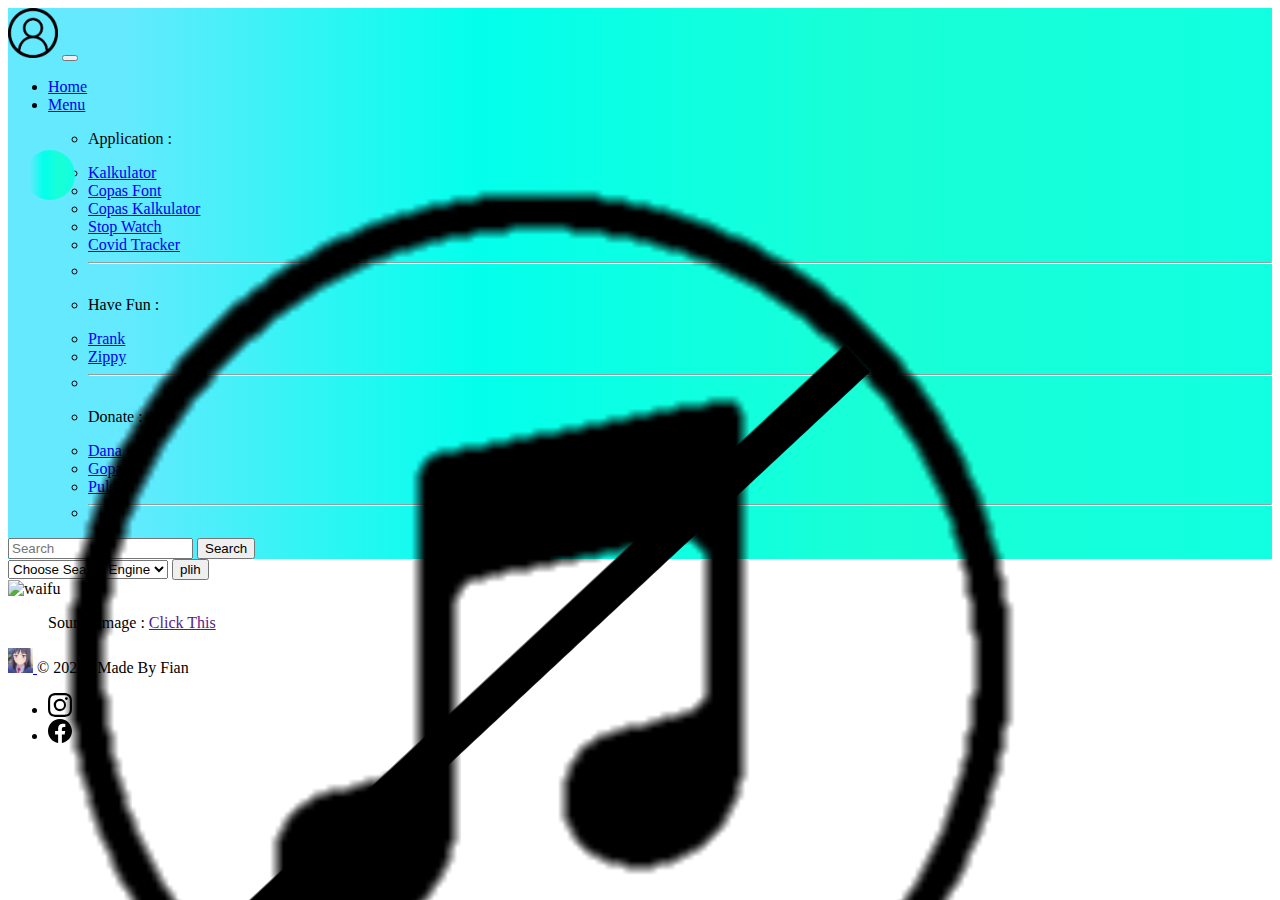
==== index.html @ 0297becc "Add files via upload" ====
<!DOCTYPE html>
<html>

<head>
    <meta name="theme-color" content="#0BF3C5"/>
    <meta charset="UTF-8">
    <meta name="viewport" content="width=device-width, initial-scale=1">
    <meta content="Gchan / google chan adalah sebuah website untuk melakukan request kepada web yang memiliki kemampuan untuk 'search engine', atau anda bisa menggunakan layanan aplikasi berbasis website yang tersedia disini" name="description" />
    <title>Gchan New v1.0</title>
            <!-- bootstrap -->
    <link href="https://cdn.jsdelivr.net/npm/bootstrap@5.1.0/dist/css/bootstrap.min.css" rel="stylesheet" integrity="sha384-KyZXEAg3QhqLMpG8r+8fhAXLRk2vvoC2f3B09zVXn8CA5QIVfZOJ3BCsw2P0p/We" crossorigin="anonymous">
    <!-- icon -->
    <link rel="shortcut icon" href="https://gchan1319.github.io/img/gw.jpg"/>
    <!-- css inner -->
    <style type="text/css" media="all">
      .spinner {
      border-left: 9px solid #05C1FF;
      border-top: 9px solid rgba(3,255,236,1);
      border-bottom: 9px solid rgba(25,255,214,1);
      border-right: 9px solid rgba(17,255,225,1);
      border-radius: 50%;
      width: 30px;
      height: 30px;
      top: 48%;
      left: 46%;
      right: 0;
      bottom: 0;
      position: absolute;
      animation: spin 1s linear infinite;
      }
      @keyframes spin {
      0% { transform: rotate(0deg); }
      100% { transform: rotate(360deg); }
      }
      #login_s {
        transition: 1s;
        z-index: 9999;
        max-height: 0;
        overflow: hidden;
      }
      #login_s, .nav,.musicmuted {
        background: rgb(101,233,255);
        background: linear-gradient(90deg, rgba(101,233,255,1) 9%, rgba(3,255,236,1) 37%, rgba(25,255,214,1) 69%, rgba(17,255,225,1) 100%);
      }
      .musicbtn {
        position: fixed;
        left: 25px;
        top: 150px;
        width: 50px;
        height: 50px;
        background-color: #15DE94;
        border-radius: 50%;
      }
      .musicmuted {
        animation: spin 5s linear infinite;
      }
      .music {
        animation: spin 2s linear infinite;
      }
      #nav {
        z-index: 1;
      }
      .fb:hover{
        fill: #0A1FFF;
      }
      .ig:hover * {
       fill: url(#rg);
      }
      
   /*   .zooming img {
  filter: brightness(100%) blur(2px) saturate(100%);
}*/   
      #hero:hover {
       transition: all 1s  ease-in-out;
       transform-origin: center center;
       filter: brightness(100%) saturate(150%);
}
    .bi {
  vertical-align: -.125em;
}
.sctop {
  max-height: 0;
}
    </style>
    <script src="https://cdn.jsdelivr.net/npm/bootstrap@5.1.0/dist/js/bootstrap.bundle.min.js" integrity="sha384-U1DAWAznBHeqEIlVSCgzq+c9gqGAJn5c/t99JyeKa9xxaYpSvHU5awsuZVVFIhvj" crossorigin="anonymous"></script>
</head>
<body id="body" class="relative">
  <div style="z-index:999;width:100%;height:100%;background-color:#fff;position:absolute;top:0;bottom:0;left:0;right:0;" id="preload">
    <div class="spinner"></div>
  </div>
  <nav class="navbar mb-3 navbar-expand-lg navbar-light nav navbar-expand-sm" id="nav">
  <div class="container-fluid">
    <a class="navbar-brand dropdown-toggle" id="login-toggle" onclick="login()"><img id="logo" src="img/UserNone.png" width="50" height="50" alt="" class="rounded-circle d-inline-block align-text-top" /><a>
    <button  class="navbar-toggler" type="button" data-bs-toggle="collapse" data-bs-target="#navbarSupportedContent" aria-controls="navbarSupportedContent" aria-expanded="false" aria-label="Toggle navigation">
      <span class="navbar-toggler-icon"></span>
    </button>
    <div class="collapse navbar-collapse" id="navbarSupportedContent">
      <ul class="navbar-nav me-auto mb-2 mb-lg-0">
        <li class="nav-item">
          <a class="nav-link active" aria-current="page" href="#">Home</a>
        </li>
        <!-- dropdown -->
        <li class="nav-item dropdown">
          <a class="nav-link dropdown-toggle" href="#" id="navbarDropdown" role="button" data-bs-toggle="dropdown" aria-expanded="false">
            Menu
          </a>
          <ul class="dropdown-menu" aria-labelledby="navbarDropdown">
            <li><p class="dropdown-item">Application :</p></li>
            <li><a class="dropdown-item" href="./Kalkulator">Kalkulator</a></li>
            <li><a class="dropdown-item" href="./copas-font">Copas Font</a></li>
            <li><a class="dropdown-item" href="./kalku-bot">Copas Kalkulator</a></li>
            <li><a class="dropdown-item" href="./Stop-watch">Stop Watch</a></li>
            <li><a class="dropdown-item" href="./covid">Covid Tracker</a></li>
            <li><hr class="dropdown-division"/></li>
            <li><p class="dropdown-item">Have Fun :</p></li>
            <li><a class="dropdown-item" href="./prank">Prank</a></li>
            <li><a class="dropdown-item" href="./Zippy">Zippy</a></li>
            <li><hr class="dropdown-division"></li>
            <li><p class="dropdown-item">Donate :</p></li>
            <li><a class="dropdown-item" href="./donasi/Dana.html">Dana</a></li>
            <li><a href="./donasi/Gopay.html" class="dropdown-item">Gopay</a></li>
            <li><a href="./donasi/Pulsa.html" class="dropdown-item">Pulsa</a></li>
            <li><hr class="dropdown-division"/></li>
          </ul>
        </li>
      </ul>
      <form onclick="fbi()" id="fr" class="d-flex" action="https://google.com/search" target="_blank" method="get">
        <input id="i" name="q" class="form-control me-2" type="search" placeholder="Search" aria-label="Search">
        <button onclick="" id="btnsearch" class="btn btn-outline-dark" type="submit">Search</button>
      </form>
    </div>
  </div>
</nav>
<div id="login_s" class="container-fluid mb-3 clearfix fixed-top">
  <div id="L1">
    <h4 class="text-light text-center mt-5">Login :</h4>
    <label class="d-block" for="nama">Username :</label>
    <input type="text" name="" id="nama" value="" class="form-control L-input" />
     <label for="umur" class="d-block">Age :</label>
     <input type="number" name="" id="umur" value="" class="form-control L-input" />
     <button onclick="login_send()" class="btn btn-outline-dark float-end mt-2 mb-2" type="button">Selesai</button>
     </div>
     <div class="d-none" id="L2">
       <h4 class="mt-5 text-light text-center">Data Login :</h4>
       <label for="user" class="form-control mb-3">Username : <p class="d-inline" id="user"></p></label>
       <label for="user" class="form-control mb-3">Age : <p class="d-inline" id="age"></p></label>
       <label for="ip" class="form-control mb-3">IP Address : <p class="d-inline" id="ip"></p></label>
       <label for="device" class="form-control mb-3">Device : <p class="d-inline" id="device"></p></label>
       <button type="button" class="btn btn-outline-dark float-end mb-3" onclick="cek()">close</button>
     </div>
</div>
<div class="container-fluid">
<div class="border border-5 text-center">
<div class="input-group absolute-top">
  <select class="form-select bg-light" id="inputGroupSelect01" aria-label="Example select with button addon">
    <option selected>Choose Search Engine</option>
    <option value="google">google</option>
    <option value="duck">duckDuckGo</option>
    <option value="yahoo">yahoo</option>
    <option value="yandex">yandex</option>
    <option value="bing">bing</option>
    <option value="youtube">youtube</option>
    <option value="playstore">playstore</option>
    <option value="ecosia">ecosia</option>
    <option value="kusonime">kusonime</option>
    <option value="ask">ask</option>
    <option value="samehadaku">samehadaku</option>
  </select>
  <button class="btn btn-outline-secondary" onclick="pilih()" type="button">plih</button>
  </div>
  <div id="content" class="zooming">
    <img style="display:none;" class="img-fluid mx-auto bg-dark" id="hero" alt="waifu" />
    <figure class="mt-3 text-center">
      <figcaption class="blockquote-footer text-auto">
        Source Image : <a id="sc" class="text-decoration-none" href="" target="_blank">Click This</a>
      </figcaption>
    </figure>
  </div>
</div>
</div>

<audio id="music">
  <source src="sound/MyWar.mp3" type="audio/mpeg" />
</audio>

<div class="musicbtn musicmuted" onclick="mplay()"><img src="img/music-mute.png" class="img-fluid rounded rounded-circle" alt="playButton" /></div>

<div class="container-fluid">
  <footer class="d-flex Flex justify-content-between align-items-center py-3 my-4 border-top">
    <div class="col-md-4 d-flex align-items-center">
      <a href="https://github.com/Mr-Paradox13" target="_blank" class="mb-3 me-2 mb-md-0 text-muted text-decoration-none lh-1">
        <img width="25px" height="25px" class="rounded" src="img/gw.jpg" alt="me" />
      </a>
      <span class="text-muted">&copy; <z id="fy"></z> , Made By Fian</span>
    </div>

    <ul class="icon-footer col-md-4 justify-content-end list-unstyled d-flex">
      <li class="ms-3"><a class="text-muted" href="https://instagram.com/himitsu_000" target="_blank"><svg class="bi ig" width="24" height="24"><use xlink:href="#instagram"/></svg></a></li>
      <li class="ms-3"><a class="text-muted" href="https://www.facebook.com/fianskuy" target="_blank"><svg class="bi fb" width="24" height="24"><use xlink:href="#facebook"/></svg></a></li>
    </ul>
  </footer>
</div>

<svg xmlns="http://www.w3.org/2000/svg" style="display: none;">
  <symbol id="facebook" viewBox="0 0 16 16">
    <path d="M16 8.049c0-4.446-3.582-8.05-8-8.05C3.58 0-.002 3.603-.002 8.05c0 4.017 2.926 7.347 6.75 7.951v-5.625h-2.03V8.05H6.75V6.275c0-2.017 1.195-3.131 3.022-3.131.876 0 1.791.157 1.791.157v1.98h-1.009c-.993 0-1.303.621-1.303 1.258v1.51h2.218l-.354 2.326H9.25V16c3.824-.604 6.75-3.934 6.75-7.951z" />
  </symbol>
  <symbol id="instagram" viewBox="0 0 16 16">
    <path d="M8 0C5.829 0 5.556.01 4.703.048 3.85.088 3.269.222 2.76.42a3.917 3.917 0 0 0-1.417.923A3.927 3.927 0 0 0 .42 2.76C.222 3.268.087 3.85.048 4.7.01 5.555 0 5.827 0 8.001c0 2.172.01 2.444.048 3.297.04.852.174 1.433.372 1.942.205.526.478.972.923 1.417.444.445.89.719 1.416.923.51.198 1.09.333 1.942.372C5.555 15.99 5.827 16 8 16s2.444-.01 3.298-.048c.851-.04 1.434-.174 1.943-.372a3.916 3.916 0 0 0 1.416-.923c.445-.445.718-.891.923-1.417.197-.509.332-1.09.372-1.942C15.99 10.445 16 10.173 16 8s-.01-2.445-.048-3.299c-.04-.851-.175-1.433-.372-1.941a3.926 3.926 0 0 0-.923-1.417A3.911 3.911 0 0 0 13.24.42c-.51-.198-1.092-.333-1.943-.372C10.443.01 10.172 0 7.998 0h.003zm-.717 1.442h.718c2.136 0 2.389.007 3.232.046.78.035 1.204.166 1.486.275.373.145.64.319.92.599.28.28.453.546.598.92.11.281.24.705.275 1.485.039.843.047 1.096.047 3.231s-.008 2.389-.047 3.232c-.035.78-.166 1.203-.275 1.485a2.47 2.47 0 0 1-.599.919c-.28.28-.546.453-.92.598-.28.11-.704.24-1.485.276-.843.038-1.096.047-3.232.047s-2.39-.009-3.233-.047c-.78-.036-1.203-.166-1.485-.276a2.478 2.478 0 0 1-.92-.598 2.48 2.48 0 0 1-.6-.92c-.109-.281-.24-.705-.275-1.485-.038-.843-.046-1.096-.046-3.233 0-2.136.008-2.388.046-3.231.036-.78.166-1.204.276-1.486.145-.373.319-.64.599-.92.28-.28.546-.453.92-.598.282-.11.705-.24 1.485-.276.738-.034 1.024-.044 2.515-.045v.002zm4.988 1.328a.96.96 0 1 0 0 1.92.96.96 0 0 0 0-1.92zm-4.27 1.122a4.109 4.109 0 1 0 0 8.217 4.109 4.109 0 0 0 0-8.217zm0 1.441a2.667 2.667 0 1 1 0 5.334 2.667 2.667 0 0 1 0-5.334z" />
  </symbol>
  <symbol id="twitter" viewBox="0 0 16 16">
    <path d="M5.026 15c6.038 0 9.341-5.003 9.341-9.334 0-.14 0-.282-.006-.422A6.685 6.685 0 0 0 16 3.542a6.658 6.658 0 0 1-1.889.518 3.301 3.301 0 0 0 1.447-1.817 6.533 6.533 0 0 1-2.087.793A3.286 3.286 0 0 0 7.875 6.03a9.325 9.325 0 0 1-6.767-3.429 3.289 3.289 0 0 0 1.018 4.382A3.323 3.323 0 0 1 .64 6.575v.045a3.288 3.288 0 0 0 2.632 3.218 3.203 3.203 0 0 1-.865.115 3.23 3.23 0 0 1-.614-.057 3.283 3.283 0 0 0 3.067 2.277A6.588 6.588 0 0 1 .78 13.58a6.32 6.32 0 0 1-.78-.045A9.344 9.344 0 0 0 5.026 15z" />
  </symbol>
</svg>
<!-- svg for instagram -->
<svg width="0" height="0">
  <radialGradient id="rg" r="150%" cx="30%" cy="107%">
    <stop stop-color="#fdf497" offset="0" />
    <stop stop-color="#fdf497" offset="0.05" />
    <stop stop-color="#fd5949" offset="0.45" />
    <stop stop-color="#d6249f" offset="0.6" />
    <stop stop-color="#285AEB" offset="0.9" />
  </radialGradient>
</svg>
        <!-- Optional JavaScript -->
    <!-- jQuery first, then Popper.js, then Bootstrap JS -->
    <script src="https://code.jquery.com/jquery-3.6.0.min.js" integrity="sha256-/xUj+3OJU5yExlq6GSYGSHk7tPXikynS7ogEvDej/m4=" crossorigin="anonymous"></script>
    <script src="https://cdnjs.cloudflare.com/ajax/libs/popper.js/1.12.9/umd/popper.min.js" integrity="sha384-ApNbgh9B+Y1QKtv3Rn7W3mgPxhU9K/ScQsAP7hUibX39j7fakFPskvXusvfa0b4Q" crossorigin="anonymous"></script>
    <script src="https://maxcdn.bootstrapcdn.com/bootstrap/4.0.0/js/bootstrap.min.js" integrity="sha384-JZR6Spejh4U02d8jOt6vLEHfe/JQGiRRSQQxSfFWpi1MquVdAyjUar5+76PVCmYl" crossorigin="anonymous"></script>
    <!-- my script -->
    <script src="newGchan.js" type="text/javascript" charset="utf-8"></script>
    <script src="FBI.js" type="text/javascript" charset="utf-8"></script>
    <script type="text/javascript" charset="utf-8">
    let year = new Date().getFullYear();
      $("#fy").html(year);
    </script>
</body>
</html>
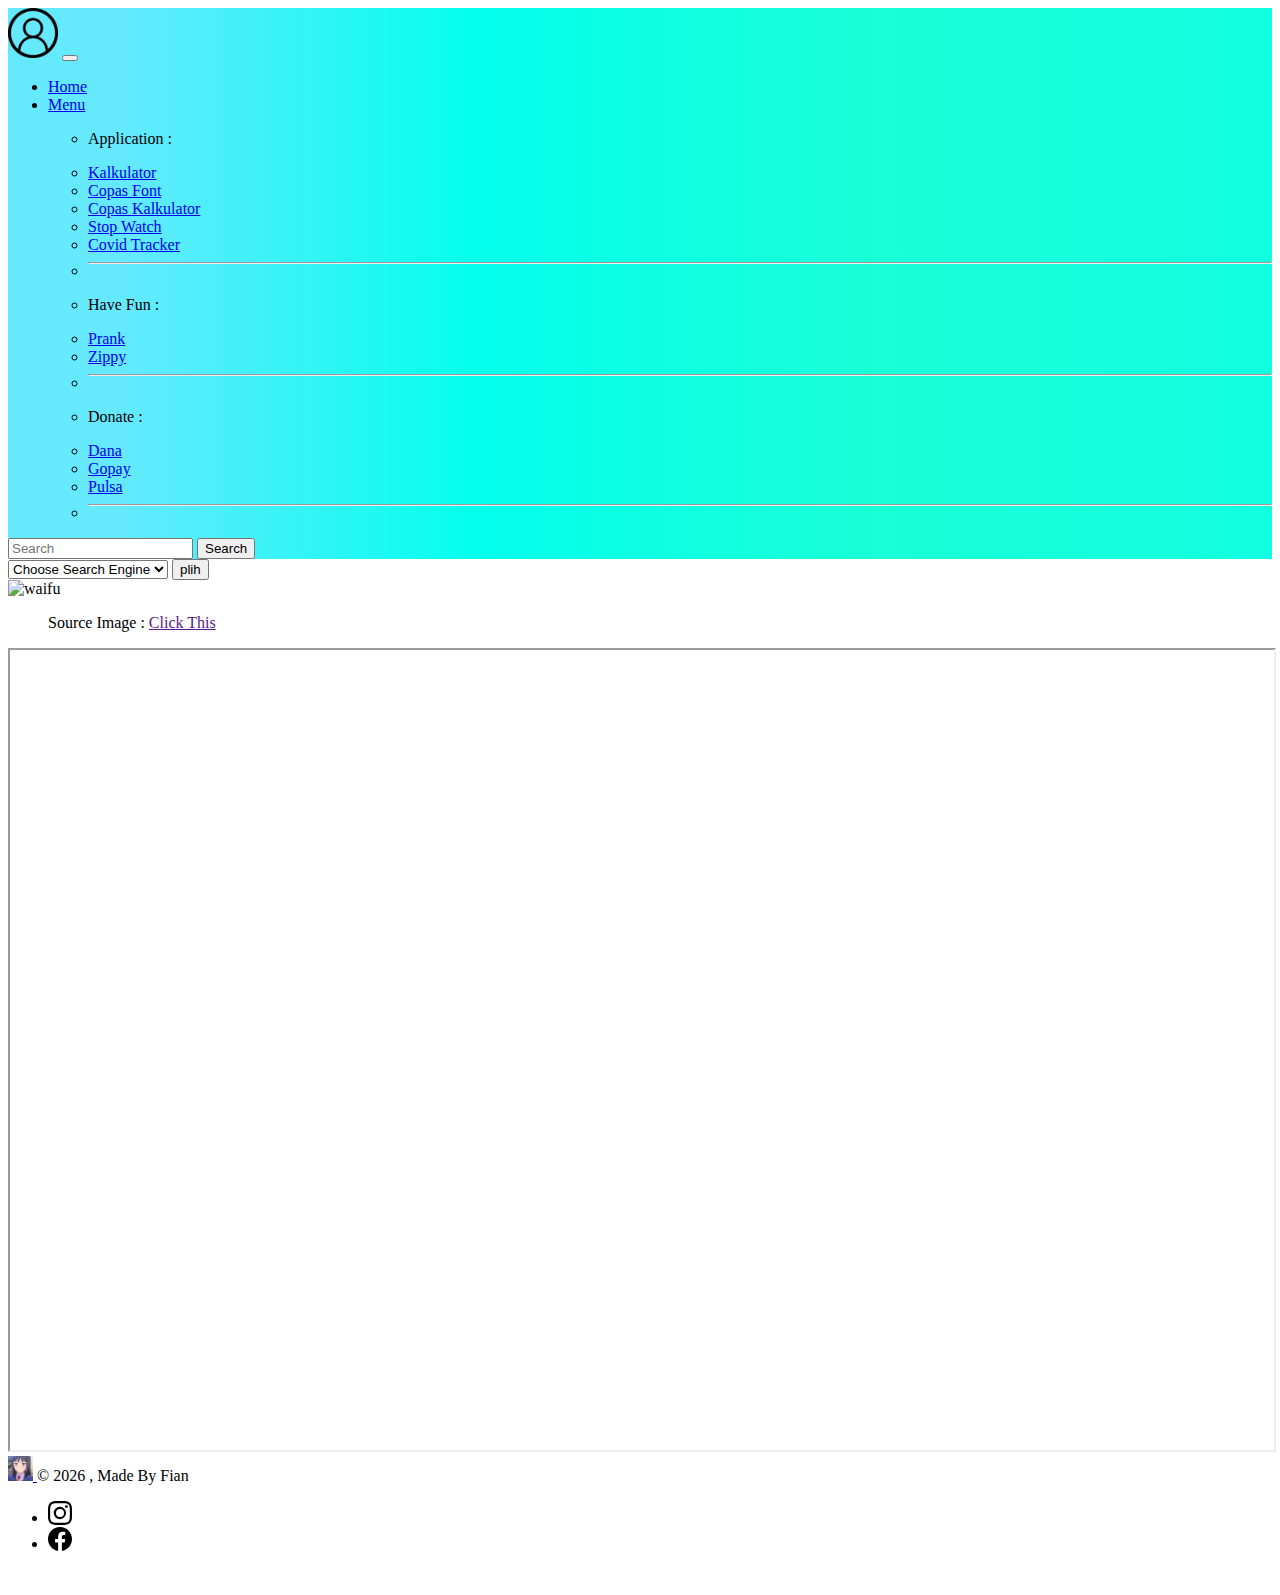
==== commit e0dec5ea: "Add files via upload" ====
--- a/index.html
+++ b/index.html
@@ -178,12 +178,11 @@
   </div>
 </div>
 </div>
-
-<audio id="music">
-  <source src="sound/MyWar.mp3" type="audio/mpeg" />
-</audio>
-
-<div class="musicbtn musicmuted" onclick="mplay()"><img src="img/music-mute.png" class="img-fluid rounded rounded-circle" alt="playButton" /></div>
+<audio id="music"></audio>
+
+<div class="container">
+  <iframe src="https://drive.google.com/viewerng/viewer?embedded=true&url=/thumb/jadwalVikko.pdf" width="100%" height="800px"></iframe>
+</div>
 
 <div class="container-fluid">
   <footer class="d-flex Flex justify-content-between align-items-center py-3 my-4 border-top">
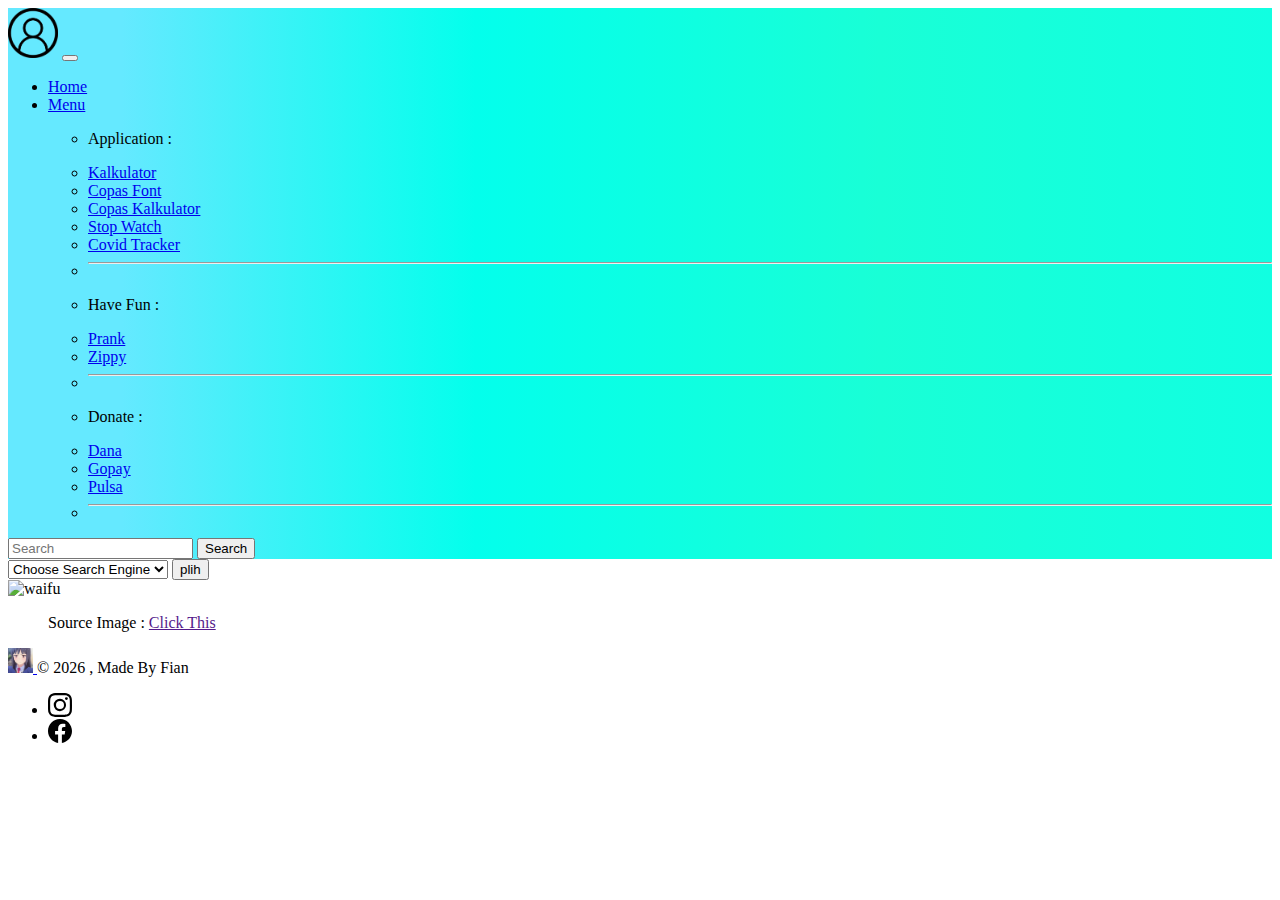
==== commit 76292572: "Add files via upload" ====
--- a/index.html
+++ b/index.html
@@ -180,10 +180,6 @@
 </div>
 <audio id="music"></audio>
 
-<div class="container">
-  <iframe src="https://drive.google.com/viewerng/viewer?embedded=true&url=/thumb/jadwalVikko.pdf" width="100%" height="800px"></iframe>
-</div>
-
 <div class="container-fluid">
   <footer class="d-flex Flex justify-content-between align-items-center py-3 my-4 border-top">
     <div class="col-md-4 d-flex align-items-center">
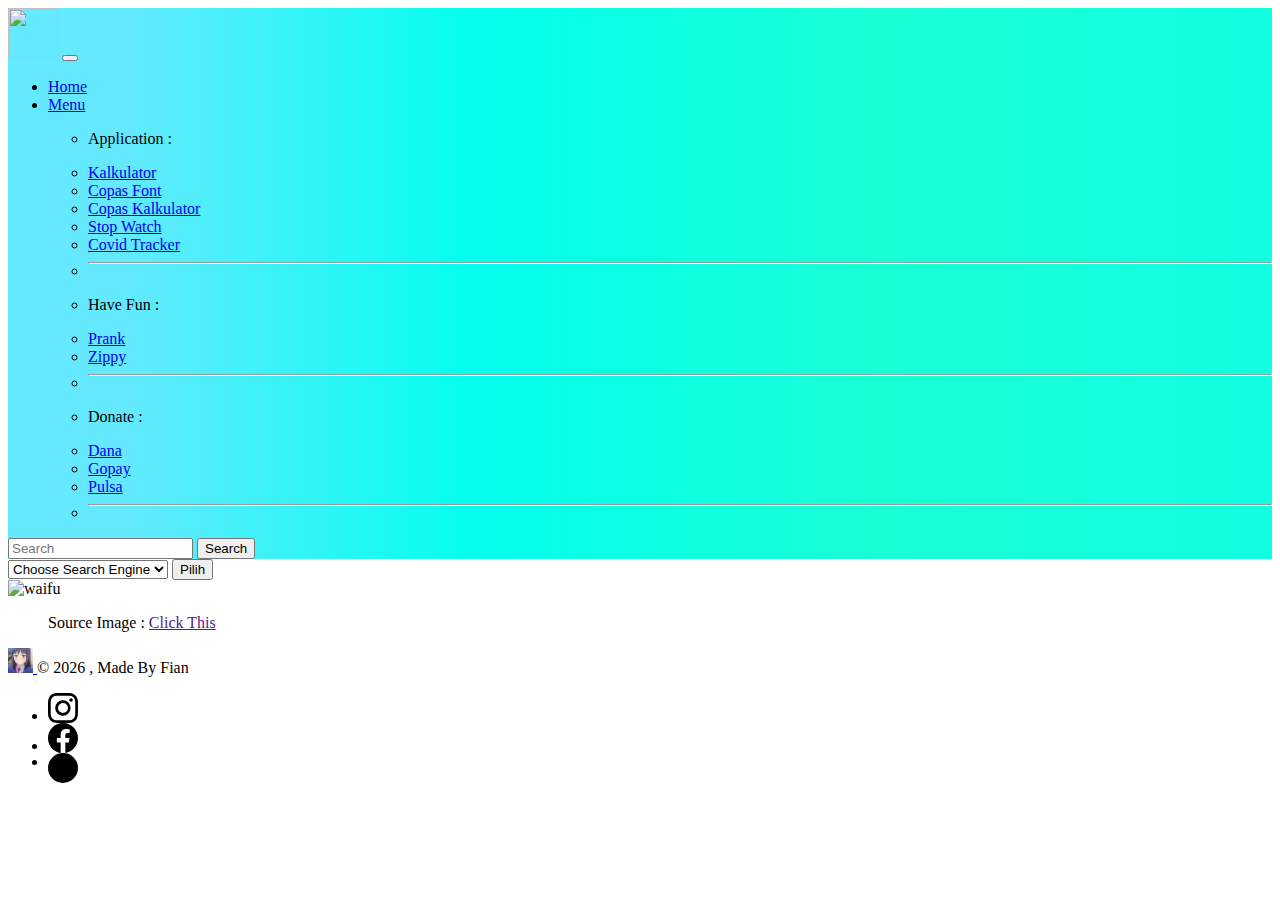
==== commit de661cad: "Add files via upload" ====
--- a/index.html
+++ b/index.html
@@ -11,6 +11,7 @@
     <link href="https://cdn.jsdelivr.net/npm/bootstrap@5.1.0/dist/css/bootstrap.min.css" rel="stylesheet" integrity="sha384-KyZXEAg3QhqLMpG8r+8fhAXLRk2vvoC2f3B09zVXn8CA5QIVfZOJ3BCsw2P0p/We" crossorigin="anonymous">
     <!-- icon -->
     <link rel="shortcut icon" href="https://gchan1319.github.io/img/gw.jpg"/>
+    <link rel="stylesheet" href="NewStyle.css" type="text/css" media="all" />
     <!-- css inner -->
     <style type="text/css" media="all">
       .spinner {
@@ -38,7 +39,7 @@
         max-height: 0;
         overflow: hidden;
       }
-      #login_s, .nav,.musicmuted {
+      .blend {
         background: rgb(101,233,255);
         background: linear-gradient(90deg, rgba(101,233,255,1) 9%, rgba(3,255,236,1) 37%, rgba(25,255,214,1) 69%, rgba(17,255,225,1) 100%);
       }
@@ -48,8 +49,9 @@
         top: 150px;
         width: 50px;
         height: 50px;
-        background-color: #15DE94;
         border-radius: 50%;
+        background: rgb(101,233,255);
+        background: linear-gradient(90deg, rgba(101,233,255,1) 9%, rgba(3,255,236,1) 37%, rgba(25,255,214,1) 69%, rgba(17,255,225,1) 100%);
       }
       .musicmuted {
         animation: spin 5s linear infinite;
@@ -60,10 +62,19 @@
       #nav {
         z-index: 1;
       }
-      .fb:hover{
+      .fb-dark {
         fill: #0A1FFF;
       }
-      .ig:hover * {
+      .ig-dark {
+        fill: url(#rg);
+      }
+      .ig-dark:hover,.fb-dark:hover {
+        fill: #fff;
+      }
+      .fb-light:hover{
+        fill: #0A1FFF;
+      }
+      .ig-light:hover{
        fill: url(#rg);
       }
       
@@ -88,10 +99,11 @@
   <div style="z-index:999;width:100%;height:100%;background-color:#fff;position:absolute;top:0;bottom:0;left:0;right:0;" id="preload">
     <div class="spinner"></div>
   </div>
-  <nav class="navbar mb-3 navbar-expand-lg navbar-light nav navbar-expand-sm" id="nav">
+  <nav class="navbar blend mb-3 navbar-expand-lg navbar-light nav navbar-expand-sm" id="nav">
   <div class="container-fluid">
-    <a class="navbar-brand dropdown-toggle" id="login-toggle" onclick="login()"><img id="logo" src="img/UserNone.png" width="50" height="50" alt="" class="rounded-circle d-inline-block align-text-top" /><a>
-    <button  class="navbar-toggler" type="button" data-bs-toggle="collapse" data-bs-target="#navbarSupportedContent" aria-controls="navbarSupportedContent" aria-expanded="false" aria-label="Toggle navigation">
+    <a class="navbar-brand dropdown-toggle" id="login-toggle" onclick="login()"><img id="logo" src="" width="50" height="50" alt="" class="rounded-circle d-inline-block align-text-top" /><a>
+      
+    <button class="navbar-toggler" type="button" data-bs-toggle="collapse" data-bs-target="#navbarSupportedContent" aria-controls="navbarSupportedContent" aria-expanded="false" aria-label="Toggle navigation">
       <span class="navbar-toggler-icon"></span>
     </button>
     <div class="collapse navbar-collapse" id="navbarSupportedContent">
@@ -126,19 +138,19 @@
       </ul>
       <form onclick="fbi()" id="fr" class="d-flex" action="https://google.com/search" target="_blank" method="get">
         <input id="i" name="q" class="form-control me-2" type="search" placeholder="Search" aria-label="Search">
-        <button onclick="" id="btnsearch" class="btn btn-outline-dark" type="submit">Search</button>
+        <button onclick="" id="btnsearch" class="btn btn-outline-primary" type="submit">Search</button>
       </form>
     </div>
   </div>
 </nav>
-<div id="login_s" class="container-fluid mb-3 clearfix fixed-top">
+<div id="login_s" class="blend container-fluid mb-3 clearfix fixed-top">
   <div id="L1">
     <h4 class="text-light text-center mt-5">Login :</h4>
     <label class="d-block" for="nama">Username :</label>
     <input type="text" name="" id="nama" value="" class="form-control L-input" />
      <label for="umur" class="d-block">Age :</label>
      <input type="number" name="" id="umur" value="" class="form-control L-input" />
-     <button onclick="login_send()" class="btn btn-outline-dark float-end mt-2 mb-2" type="button">Selesai</button>
+     <button onclick="login_send()" class="btn btn-outline-primary float-end mt-2 mb-2" type="button">Selesai</button>
      </div>
      <div class="d-none" id="L2">
        <h4 class="mt-5 text-light text-center">Data Login :</h4>
@@ -146,7 +158,7 @@
        <label for="user" class="form-control mb-3">Age : <p class="d-inline" id="age"></p></label>
        <label for="ip" class="form-control mb-3">IP Address : <p class="d-inline" id="ip"></p></label>
        <label for="device" class="form-control mb-3">Device : <p class="d-inline" id="device"></p></label>
-       <button type="button" class="btn btn-outline-dark float-end mb-3" onclick="cek()">close</button>
+       <button type="button" class="btn btn-outline-primary float-end mb-3" onclick="cek()">close</button>
      </div>
 </div>
 <div class="container-fluid">
@@ -166,7 +178,7 @@
     <option value="ask">ask</option>
     <option value="samehadaku">samehadaku</option>
   </select>
-  <button class="btn btn-outline-secondary" onclick="pilih()" type="button">plih</button>
+  <button class="btn btn-outline-primary" onclick="pilih()" type="button">Pilih</button>
   </div>
   <div id="content" class="zooming">
     <img style="display:none;" class="img-fluid mx-auto bg-dark" id="hero" alt="waifu" />
@@ -186,12 +198,13 @@
       <a href="https://github.com/Mr-Paradox13" target="_blank" class="mb-3 me-2 mb-md-0 text-muted text-decoration-none lh-1">
         <img width="25px" height="25px" class="rounded" src="img/gw.jpg" alt="me" />
       </a>
-      <span class="text-muted">&copy; <z id="fy"></z> , Made By Fian</span>
+      <span class="text-auto">&copy; <z id="fy"></z> , Made By Fian</span>
     </div>
 
     <ul class="icon-footer col-md-4 justify-content-end list-unstyled d-flex">
-      <li class="ms-3"><a class="text-muted" href="https://instagram.com/himitsu_000" target="_blank"><svg class="bi ig" width="24" height="24"><use xlink:href="#instagram"/></svg></a></li>
-      <li class="ms-3"><a class="text-muted" href="https://www.facebook.com/fianskuy" target="_blank"><svg class="bi fb" width="24" height="24"><use xlink:href="#facebook"/></svg></a></li>
+      <li class="ms-3"><a class="text-muted" href="https://instagram.com/himitsu_000" target="_blank"><svg class="bi ig ig-light" width="100%" height="100%"><use xlink:href="#instagram"/></svg></a></li>
+      <li class="ms-3"><a class="text-muted" href="https://www.facebook.com/fianskuy" target="_blank"><svg class="bi fb fb-light" width="100%" height="100%"><use xlink:href="#facebook"/></svg></a></li>
+      <li id="tema" class="ms-3 moon"></li>
     </ul>
   </footer>
 </div>
@@ -220,8 +233,11 @@
         <!-- Optional JavaScript -->
     <!-- jQuery first, then Popper.js, then Bootstrap JS -->
     <script src="https://code.jquery.com/jquery-3.6.0.min.js" integrity="sha256-/xUj+3OJU5yExlq6GSYGSHk7tPXikynS7ogEvDej/m4=" crossorigin="anonymous"></script>
+    <script src="./framework/js.cookie.min.js" type="text/javascript" charset="utf-8"></script>
+    <!--
     <script src="https://cdnjs.cloudflare.com/ajax/libs/popper.js/1.12.9/umd/popper.min.js" integrity="sha384-ApNbgh9B+Y1QKtv3Rn7W3mgPxhU9K/ScQsAP7hUibX39j7fakFPskvXusvfa0b4Q" crossorigin="anonymous"></script>
     <script src="https://maxcdn.bootstrapcdn.com/bootstrap/4.0.0/js/bootstrap.min.js" integrity="sha384-JZR6Spejh4U02d8jOt6vLEHfe/JQGiRRSQQxSfFWpi1MquVdAyjUar5+76PVCmYl" crossorigin="anonymous"></script>
+    -->
     <!-- my script -->
     <script src="newGchan.js" type="text/javascript" charset="utf-8"></script>
     <script src="FBI.js" type="text/javascript" charset="utf-8"></script>
--- a/NewStyle.css
+++ b/NewStyle.css
@@ -0,0 +1,18 @@
+#tema {
+  background-color: #000;
+  border-radius: 50%;
+}
+.icon-footer li {
+  width: 30px;
+  height: 30px;
+}
+.moon {
+  background-image: url("img/moon.jpg");
+  background-size: cover;
+  background-position: center;
+}
+.sun {
+  background-image: url("img/sun.jpg");
+  background-size: cover;
+  background-position: center;
+}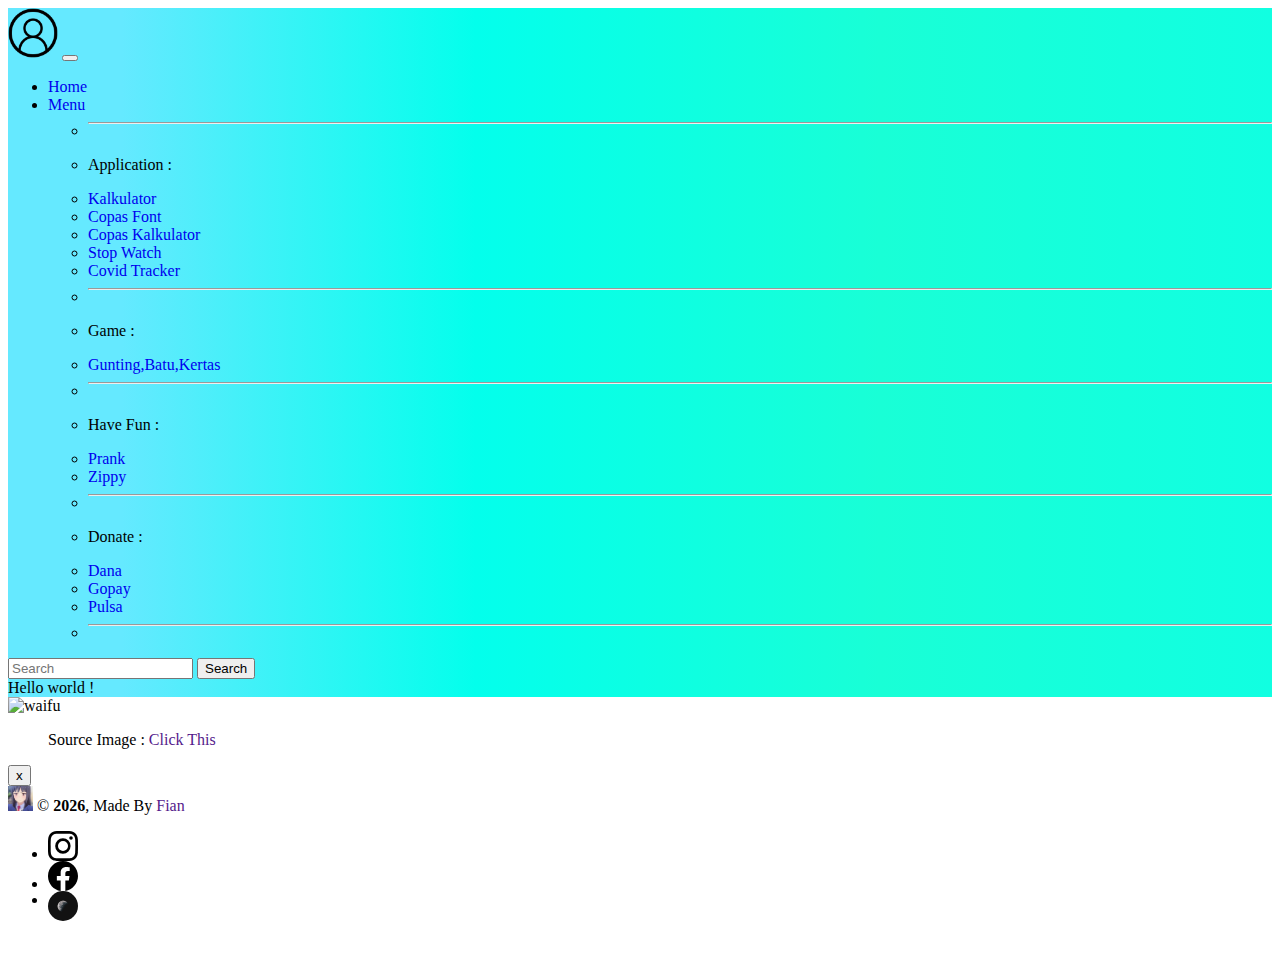
==== commit 76cd8884: "Add files via upload" ====
--- a/index.html
+++ b/index.html
@@ -1,17 +1,21 @@
 <!DOCTYPE html>
 <html>
-
 <head>
     <meta name="theme-color" content="#0BF3C5"/>
     <meta charset="UTF-8">
     <meta name="viewport" content="width=device-width, initial-scale=1">
     <meta content="Gchan / google chan adalah sebuah website untuk melakukan request kepada web yang memiliki kemampuan untuk 'search engine', atau anda bisa menggunakan layanan aplikasi berbasis website yang tersedia disini" name="description" />
-    <title>Gchan New v1.0</title>
+    <title>Google Chan v3.2</title>
             <!-- bootstrap -->
+            <!---->
     <link href="https://cdn.jsdelivr.net/npm/bootstrap@5.1.0/dist/css/bootstrap.min.css" rel="stylesheet" integrity="sha384-KyZXEAg3QhqLMpG8r+8fhAXLRk2vvoC2f3B09zVXn8CA5QIVfZOJ3BCsw2P0p/We" crossorigin="anonymous">
     <!-- icon -->
     <link rel="shortcut icon" href="https://gchan1319.github.io/img/gw.jpg"/>
     <link rel="stylesheet" href="NewStyle.css" type="text/css" media="all" />
+    
+    <link href="./framework/css/bootstrap.min.css" rel="stylesheet">
+    <script src="./framework/js/bootstrap.bundle.min.js" type="text/javascript"></script>
+   <script src="./framework/jquery-3.6.0.min.js" type="text/javascript" charset="utf-8"></script>
     <!-- css inner -->
     <style type="text/css" media="all">
       .spinner {
@@ -77,36 +81,39 @@
       .ig-light:hover{
        fill: url(#rg);
       }
-      
-   /*   .zooming img {
-  filter: brightness(100%) blur(2px) saturate(100%);
-}*/   
       #hero:hover {
        transition: all 1s  ease-in-out;
        transform-origin: center center;
        filter: brightness(100%) saturate(150%);
-}
-    .bi {
-  vertical-align: -.125em;
-}
-.sctop {
-  max-height: 0;
-}
+      }
+      .bi {
+        vertical-align: -.125em;
+      }
+      .sctop {
+        max-height: 0;
+      }
+      .dropdown-menu p:hover {
+        background-color: #fff;
+        color: #000;
+      }
     </style>
+   <!-- -->
     <script src="https://cdn.jsdelivr.net/npm/bootstrap@5.1.0/dist/js/bootstrap.bundle.min.js" integrity="sha384-U1DAWAznBHeqEIlVSCgzq+c9gqGAJn5c/t99JyeKa9xxaYpSvHU5awsuZVVFIhvj" crossorigin="anonymous"></script>
 </head>
 <body id="body" class="relative">
-  <div style="z-index:999;width:100%;height:100%;background-color:#fff;position:absolute;top:0;bottom:0;left:0;right:0;" id="preload">
+  <div id="preload">
     <div class="spinner"></div>
   </div>
   <nav class="navbar blend mb-3 navbar-expand-lg navbar-light nav navbar-expand-sm" id="nav">
   <div class="container-fluid">
-    <a class="navbar-brand dropdown-toggle" id="login-toggle" onclick="login()"><img id="logo" src="" width="50" height="50" alt="" class="rounded-circle d-inline-block align-text-top" /><a>
+    <label for="nama"><a class="navbar-brand dropdown-toggle" id="login-toggle" onclick="login()"><img id="logo" src="" width="50" height="50" alt="" class="rounded-circle d-inline-block align-text-top" /><a></label>
       
-    <button class="navbar-toggler" type="button" data-bs-toggle="collapse" data-bs-target="#navbarSupportedContent" aria-controls="navbarSupportedContent" aria-expanded="false" aria-label="Toggle navigation">
-      <span class="navbar-toggler-icon"></span>
+    <button id="btnNav" class="navbar-toggler" type="button" data-bs-toggle="collapse" data-bs-target="#navbarSupportedContent" aria-controls="navbarSupportedContent" aria-expanded="false" aria-label="Toggle navigation">
+      <label for="i">
+      <span class="navbar-toggler-icon"></span></label>
+      
     </button>
-    <div class="collapse navbar-collapse" id="navbarSupportedContent">
+    <div class="mb-2 collapse navbar-collapse" id="navbarSupportedContent">
       <ul class="navbar-nav me-auto mb-2 mb-lg-0">
         <li class="nav-item">
           <a class="nav-link active" aria-current="page" href="#">Home</a>
@@ -117,12 +124,16 @@
             Menu
           </a>
           <ul class="dropdown-menu" aria-labelledby="navbarDropdown">
+            <li><hr class="dropdown-division"/></li>
             <li><p class="dropdown-item">Application :</p></li>
             <li><a class="dropdown-item" href="./Kalkulator">Kalkulator</a></li>
             <li><a class="dropdown-item" href="./copas-font">Copas Font</a></li>
             <li><a class="dropdown-item" href="./kalku-bot">Copas Kalkulator</a></li>
             <li><a class="dropdown-item" href="./Stop-watch">Stop Watch</a></li>
             <li><a class="dropdown-item" href="./covid">Covid Tracker</a></li>
+            <li><hr class="dropdown-division"/></li>
+            <li><p class="dropdown-item">Game :</p></li>
+            <li><a class="dropdown-item" href="#">Gunting,Batu,Kertas</a></li>
             <li><hr class="dropdown-division"/></li>
             <li><p class="dropdown-item">Have Fun :</p></li>
             <li><a class="dropdown-item" href="./prank">Prank</a></li>
@@ -132,18 +143,17 @@
             <li><a class="dropdown-item" href="./donasi/Dana.html">Dana</a></li>
             <li><a href="./donasi/Gopay.html" class="dropdown-item">Gopay</a></li>
             <li><a href="./donasi/Pulsa.html" class="dropdown-item">Pulsa</a></li>
-            <li><hr class="dropdown-division"/></li>
-          </ul>
+            <li><hr class="dropdown-division"/></li>          </ul>
         </li>
       </ul>
-      <form onclick="fbi()" id="fr" class="d-flex" action="https://google.com/search" target="_blank" method="get">
+     <form onclick="fbi()" id="fr" class="d-flex" action="https://google.com/search" target="_blank" method="get">
         <input id="i" name="q" class="form-control me-2" type="search" placeholder="Search" aria-label="Search">
-        <button onclick="" id="btnsearch" class="btn btn-outline-primary" type="submit">Search</button>
+        <button onclick="search()" id="btnsearch" class="btn btn-outline-primary" type="button">Search</button>
       </form>
     </div>
   </div>
 </nav>
-<div id="login_s" class="blend container-fluid mb-3 clearfix fixed-top">
+<div id="login_s" class="blend container-fluid mb-3 clearfix fixed-top overflow-hidden">
   <div id="L1">
     <h4 class="text-light text-center mt-5">Login :</h4>
     <label class="d-block" for="nama">Username :</label>
@@ -154,7 +164,7 @@
      </div>
      <div class="d-none" id="L2">
        <h4 class="mt-5 text-light text-center">Data Login :</h4>
-       <label for="user" class="form-control mb-3">Username : <p class="d-inline" id="user"></p></label>
+       <label for="user" class="form-control mb-3">Username : <p class="" id="user"></p></label>
        <label for="user" class="form-control mb-3">Age : <p class="d-inline" id="age"></p></label>
        <label for="ip" class="form-control mb-3">IP Address : <p class="d-inline" id="ip"></p></label>
        <label for="device" class="form-control mb-3">Device : <p class="d-inline" id="device"></p></label>
@@ -162,9 +172,20 @@
      </div>
 </div>
 <div class="container-fluid">
-<div class="border border-5 text-center">
-<div class="input-group absolute-top">
-  <select class="form-select bg-light" id="inputGroupSelect01" aria-label="Example select with button addon">
+  <div class="px-1 py-4 blend" id="notif">
+    Hello world !
+  </div>
+  <!-- Command
+  <div class="input-command d-none">
+    <input class="form-control bg-auto d-inline-block" type="text" name="command" id="command" value="" placeholder="input command ..." />
+    <button style="font-size:10px;" onclick="command()" class="d-inline-block btn btn-outline-primary text-auto bg-auto" type="button">Execute</button>
+  </div> 
+  -->
+  
+<div id="searchMenu" class="text-center">
+<!--
+<div class="input-group">
+  <select class="form-select absolute-top" id="inputGroupSelect01" aria-label="Example select with button addon">
     <option selected>Choose Search Engine</option>
     <option value="google">google</option>
     <option value="duck">duckDuckGo</option>
@@ -180,8 +201,9 @@
   </select>
   <button class="btn btn-outline-primary" onclick="pilih()" type="button">Pilih</button>
   </div>
+  -->
   <div id="content" class="zooming">
-    <img style="display:none;" class="img-fluid mx-auto bg-dark" id="hero" alt="waifu" />
+    <img style="display:none;" class="img-fluid mx-auto bg-auto" id="hero" alt="waifu" />
     <figure class="mt-3 text-center">
       <figcaption class="blockquote-footer text-auto">
         Source Image : <a id="sc" class="text-decoration-none" href="" target="_blank">Click This</a>
@@ -191,14 +213,37 @@
 </div>
 </div>
 <audio id="music"></audio>
-
+<div class="container-fluid" id="resultSEO">
+  <div class="float-start"></div>
+  <button type="button" class="float-end btn btn-outline-primary btn-clear" onclick="clearSearchResult()">x</button>
+</div>
+<style type="text/css" media="all">
+  .judul-search img {
+    width: 15px;
+    height: 15px;
+    margin-right: 1px;
+  }
+  .judul-search h1 {
+    font-size: 15px;
+  }
+  .search-desc p {
+    font-size: 10px;
+  }
+  a {
+    text-decoration: none;
+  }
+  .container-search {
+    margin-bottom: 3px;
+  }
+  
+</style>
 <div class="container-fluid">
   <footer class="d-flex Flex justify-content-between align-items-center py-3 my-4 border-top">
     <div class="col-md-4 d-flex align-items-center">
       <a href="https://github.com/Mr-Paradox13" target="_blank" class="mb-3 me-2 mb-md-0 text-muted text-decoration-none lh-1">
-        <img width="25px" height="25px" class="rounded" src="img/gw.jpg" alt="me" />
+        <img width="25px" height="25px" class="author" src="img/gw.jpg" alt="me" />
       </a>
-      <span class="text-auto">&copy; <z id="fy"></z> , Made By Fian</span>
+      <span class="text-auto">&copy; <b><z id="fy"></z></b>, Made By <a href="" class="text-decoration-none">Fian</a></span>
     </div>
 
     <ul class="icon-footer col-md-4 justify-content-end list-unstyled d-flex">
@@ -231,19 +276,22 @@
   </radialGradient>
 </svg>
         <!-- Optional JavaScript -->
-    <!-- jQuery first, then Popper.js, then Bootstrap JS -->
+        <!-- -->
     <script src="https://code.jquery.com/jquery-3.6.0.min.js" integrity="sha256-/xUj+3OJU5yExlq6GSYGSHk7tPXikynS7ogEvDej/m4=" crossorigin="anonymous"></script>
     <script src="./framework/js.cookie.min.js" type="text/javascript" charset="utf-8"></script>
-    <!--
+    
+    <!-- -->
     <script src="https://cdnjs.cloudflare.com/ajax/libs/popper.js/1.12.9/umd/popper.min.js" integrity="sha384-ApNbgh9B+Y1QKtv3Rn7W3mgPxhU9K/ScQsAP7hUibX39j7fakFPskvXusvfa0b4Q" crossorigin="anonymous"></script>
     <script src="https://maxcdn.bootstrapcdn.com/bootstrap/4.0.0/js/bootstrap.min.js" integrity="sha384-JZR6Spejh4U02d8jOt6vLEHfe/JQGiRRSQQxSfFWpi1MquVdAyjUar5+76PVCmYl" crossorigin="anonymous"></script>
-    -->
+    <!-- -->
     <!-- my script -->
     <script src="newGchan.js" type="text/javascript" charset="utf-8"></script>
     <script src="FBI.js" type="text/javascript" charset="utf-8"></script>
+    <script src="search.js" type="text/javascript" charset="utf-8"></script>
     <script type="text/javascript" charset="utf-8">
     let year = new Date().getFullYear();
-      $("#fy").html(year);
+    $("#fy").html(year);
+    
     </script>
 </body>
 </html>--- a/NewStyle.css
+++ b/NewStyle.css
@@ -1,5 +1,4 @@
 #tema {
-  background-color: #000;
   border-radius: 50%;
 }
 .icon-footer li {
@@ -15,4 +14,4 @@
   background-image: url("img/sun.jpg");
   background-size: cover;
   background-position: center;
-}+}
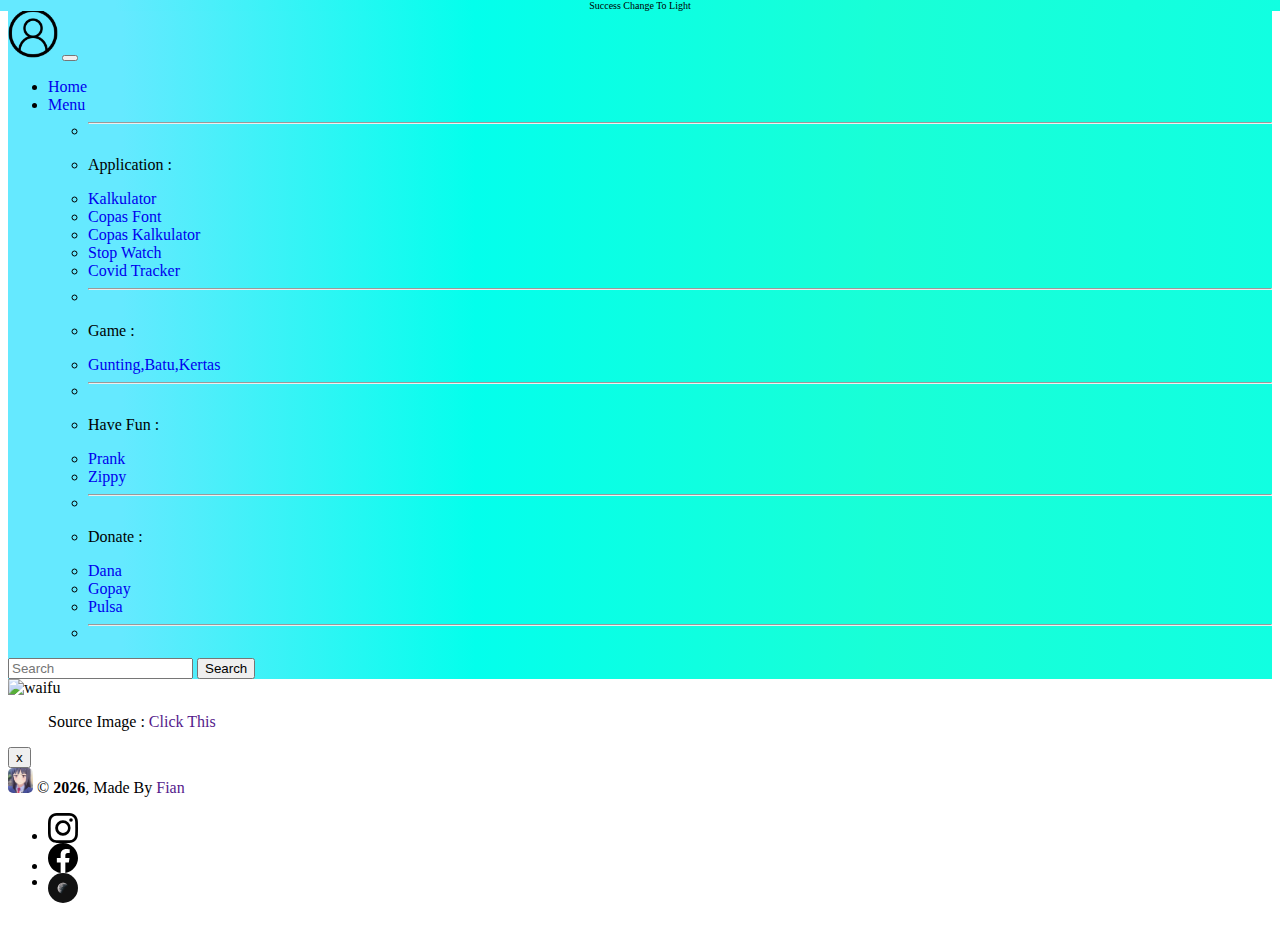
==== commit 897edee4: "Update index.html" ====
--- a/index.html
+++ b/index.html
@@ -5,7 +5,7 @@
     <meta charset="UTF-8">
     <meta name="viewport" content="width=device-width, initial-scale=1">
     <meta content="Gchan / google chan adalah sebuah website untuk melakukan request kepada web yang memiliki kemampuan untuk 'search engine', atau anda bisa menggunakan layanan aplikasi berbasis website yang tersedia disini" name="description" />
-    <title>Google Chan v3.2</title>
+    <title>Google Chan v4.0</title>
             <!-- bootstrap -->
             <!---->
     <link href="https://cdn.jsdelivr.net/npm/bootstrap@5.1.0/dist/css/bootstrap.min.css" rel="stylesheet" integrity="sha384-KyZXEAg3QhqLMpG8r+8fhAXLRk2vvoC2f3B09zVXn8CA5QIVfZOJ3BCsw2P0p/We" crossorigin="anonymous">
@@ -133,7 +133,7 @@
             <li><a class="dropdown-item" href="./covid">Covid Tracker</a></li>
             <li><hr class="dropdown-division"/></li>
             <li><p class="dropdown-item">Game :</p></li>
-            <li><a class="dropdown-item" href="#">Gunting,Batu,Kertas</a></li>
+            <li><a class="dropdown-item" href="/game-gunting-batu-kertas/">Gunting,Batu,Kertas</a></li>
             <li><hr class="dropdown-division"/></li>
             <li><p class="dropdown-item">Have Fun :</p></li>
             <li><a class="dropdown-item" href="./prank">Prank</a></li>
@@ -183,7 +183,7 @@
   -->
   
 <div id="searchMenu" class="text-center">
-<!--
+<!---
 <div class="input-group">
   <select class="form-select absolute-top" id="inputGroupSelect01" aria-label="Example select with button addon">
     <option selected>Choose Search Engine</option>
@@ -201,7 +201,7 @@
   </select>
   <button class="btn btn-outline-primary" onclick="pilih()" type="button">Pilih</button>
   </div>
-  -->
+  --->
   <div id="content" class="zooming">
     <img style="display:none;" class="img-fluid mx-auto bg-auto" id="hero" alt="waifu" />
     <figure class="mt-3 text-center">
@@ -294,4 +294,4 @@
     
     </script>
 </body>
-</html>+</html>
--- a/NewStyle.css
+++ b/NewStyle.css
@@ -1,4 +1,25 @@
+#preload {
+  z-index:999;
+  width:100%;
+  height:100%;
+  background-color:#fff;
+  position:absolute;
+  top:0;
+  bottom:0;
+  left:0;
+  right:0;
+}
+.author {
+  border-radius: 5px;
+}
+.author:hover {
+  transition: 1s;
+  transform: rotate(360deg);
+  border-radius: 50%;
+  filter: saturate(150%);
+}
 #tema {
+  background-color: #000;
   border-radius: 50%;
 }
 .icon-footer li {
@@ -15,3 +36,50 @@
   background-size: cover;
   background-position: center;
 }
+body{
+  transition: 1s all;
+}
+.input-command {
+  position: absolute;
+  left: 10px;
+  top: 50%;
+}
+#command {
+  width: 100px;
+  font-size: 10px;
+  box-shadow: 0 0 3px 1px rgb(10,88,202);
+}
+#notif {
+  width: 100%;
+  font-size: 10px;
+  /*box-shadow: 0 0 3px 1px rgb(10,88,202);*/
+  text-align: center;
+  position: absolute;
+  z-index: 99;
+  top: 0;
+  left: 0;
+  right: 0;
+  transform: translateY(-200%);
+  transition: .8s;
+}
+.mrq {
+  animation: mrq 3s linear infinite;
+  transition: 1s;
+  display: inline-block;
+}
+.container-fluid,#L2 {
+  overflow-x: hidden;
+}
+@keyframes mrq {
+  10% {
+    transform: translateX(0%);
+  }
+  
+  50% {
+    transform: translateX(-50%);
+  }
+  
+  90% {
+    transform: translateX(-110%);
+  }
+}